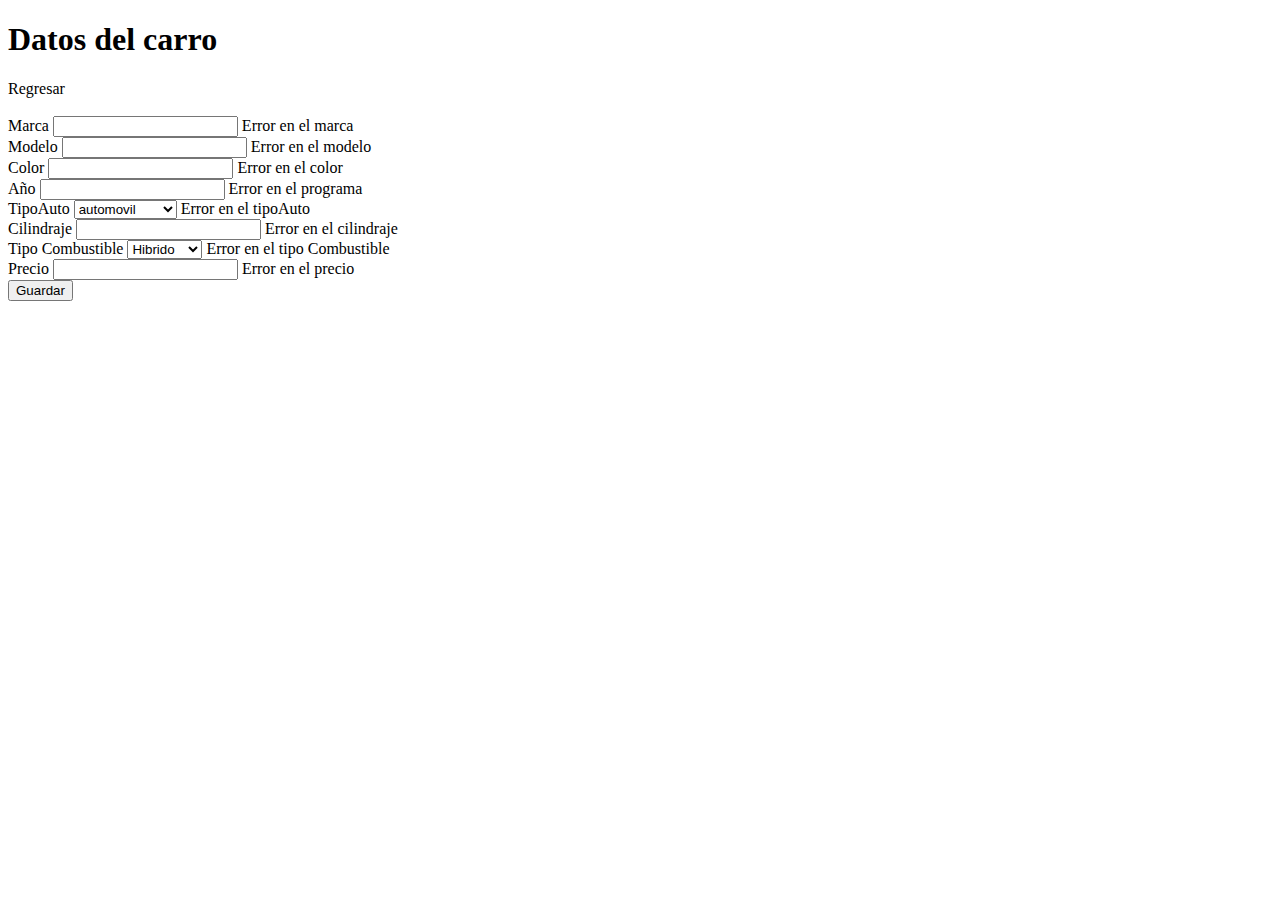
==== src/main/resources/templates/actualizar.html @ de3699ef "update" ====
<!DOCTYPE html>
<html xmlns:th="http://www.thymeleaf.org">
<head>
    <meta charset="UTF-8">
    <title>Actualizar</title>
</head>
<body>
    <h1>Datos del carro</h1>
    <a th:href="@{/}">Regresar</a>
    <br>
    <form th:action="@{/guardar}" method="post" th:object="${car}">
        <input type="hidden" name="id" th:field="*{id}">
        <br>
        <label for="marca">Marca</label>
        <input type="text" id="marca" name="marca" th:field="*{marca}">
        <span th:if="${#fields.hasErrors('marca')}" th:errors="*{marca}">Error en el marca</span>
        <br>
        <label for="modelo">Modelo</label>
        <input type="text" id="modelo" name="modelo" th:field="*{modelo}">
        <span th:if="${#fields.hasErrors('modelo')}" th:errors="*{modelo}">Error en el modelo</span>
        <br>
        <label for="color">Color</label>
        <input type="text" id="color" name="color" th:field="*{color}">
        <span th:if="${#fields.hasErrors('color')}" th:errors="*{color}">Error en el color</span>
        <br>
        <label for="year">Año</label>
        <input type="text" id="year" name="year" th:field="*{year}">
        <span th:if="${#fields.hasErrors('year')}" th:errors="*{year}">Error en el programa</span>
        <br>
        <label for="tipoAuto">TipoAuto</label>
        <select id="tipoAuto" name="tipoAuto" th:field="*{tipoAuto}">
            <option value="automovil" th:default="automovil">automovil</option>
            <option value="camioneta">camioneta</option>
            <option value="carga pesada">carga pesada</option>
        </select>
        <span th:if="${#fields.hasErrors('tipoAuto')}" th:errors="*{tipoAuto}">Error en el tipoAuto</span>
        <br>
        <label for="cilindros">Cilindraje</label>
        <input type="text" id="cilindros" name="cilindros" th:field="*{cilindros}">
        <span th:if="${#fields.hasErrors('cilindros')}" th:errors="*{cilindros}">Error en el cilindraje</span>
        <br>
        <label for="tipoCombustible">Tipo Combustible</label>
        <select id="tipoCombustible" name="tipoCombustible" th:field="*{tipoCombustible}">
            <option value="Hibrido" th:default="Hibrido">Hibrido</option>
            <option value="Gasolina">Gasolina</option>
            <option value="Diesel">Diesel</option>
        </select>
        <span th:if="${#fields.hasErrors('tipoCombustible')}" th:errors="*{tipoCombustible}">Error en el tipo Combustible</span>
        <br>
        <label for="price">Precio</label>
        <input type="text" id="price" name="price" th:field="*{price}">
        <span th:if="${#fields.hasErrors('price')}" th:errors="*{price}">Error en el precio</span>
        <br>
        <input type="submit" name="guardar" value="Guardar">
    </form>
</body>
</html>
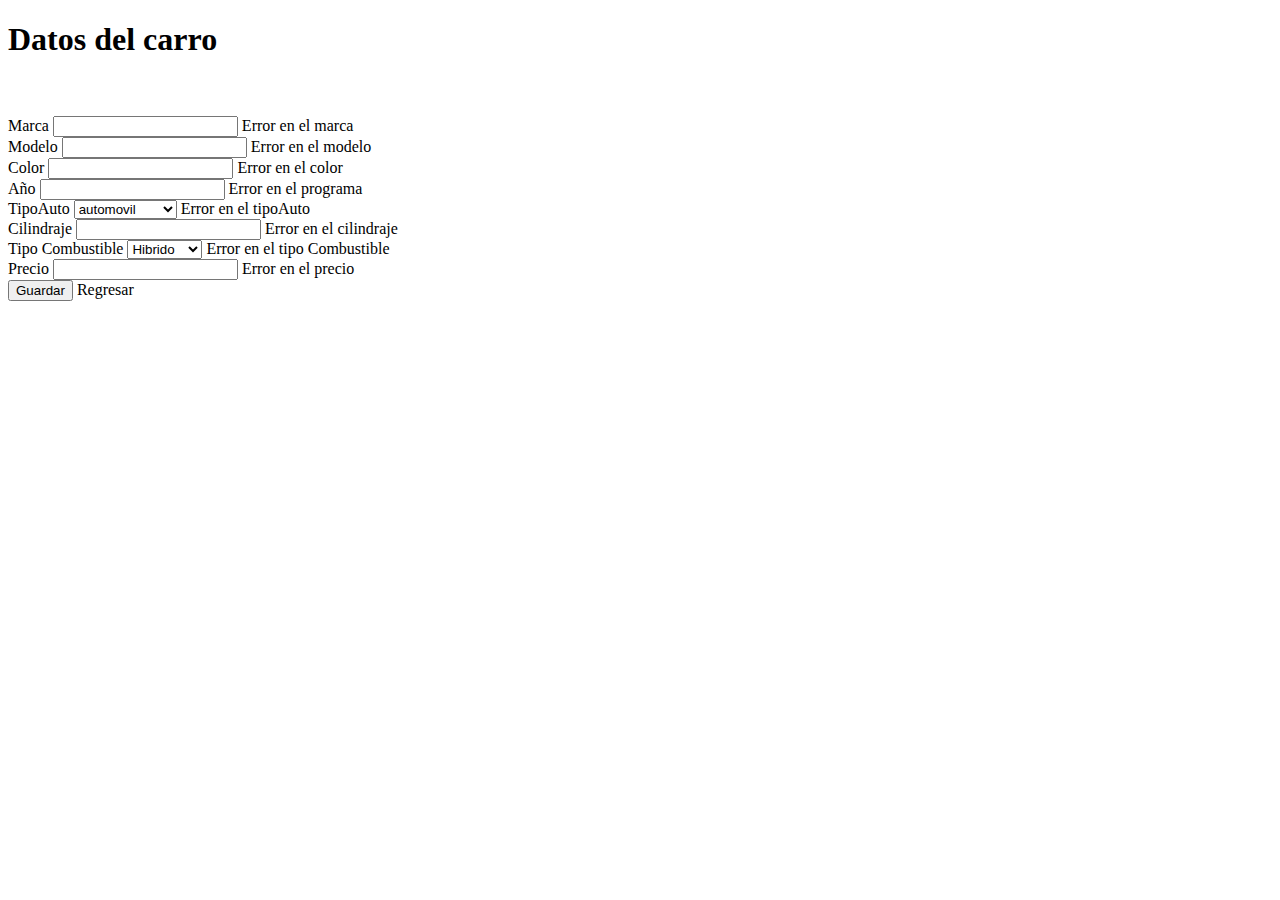
==== commit bb05cf61: "Nuevo" ====
--- a/src/main/resources/templates/actualizar.html
+++ b/src/main/resources/templates/actualizar.html
@@ -2,11 +2,11 @@
 <html xmlns:th="http://www.thymeleaf.org">
 <head>
     <meta charset="UTF-8">
+    <link rel="stylesheet" type="text/css" th:href="@{/css/styles.css}"/>
     <title>Actualizar</title>
 </head>
 <body>
     <h1>Datos del carro</h1>
-    <a th:href="@{/}">Regresar</a>
     <br>
     <form th:action="@{/guardar}" method="post" th:object="${car}">
         <input type="hidden" name="id" th:field="*{id}">
@@ -52,6 +52,7 @@
         <span th:if="${#fields.hasErrors('price')}" th:errors="*{price}">Error en el precio</span>
         <br>
         <input type="submit" name="guardar" value="Guardar">
+        <a th:href="@{/}">Regresar</a>
     </form>
 </body>
 </html>